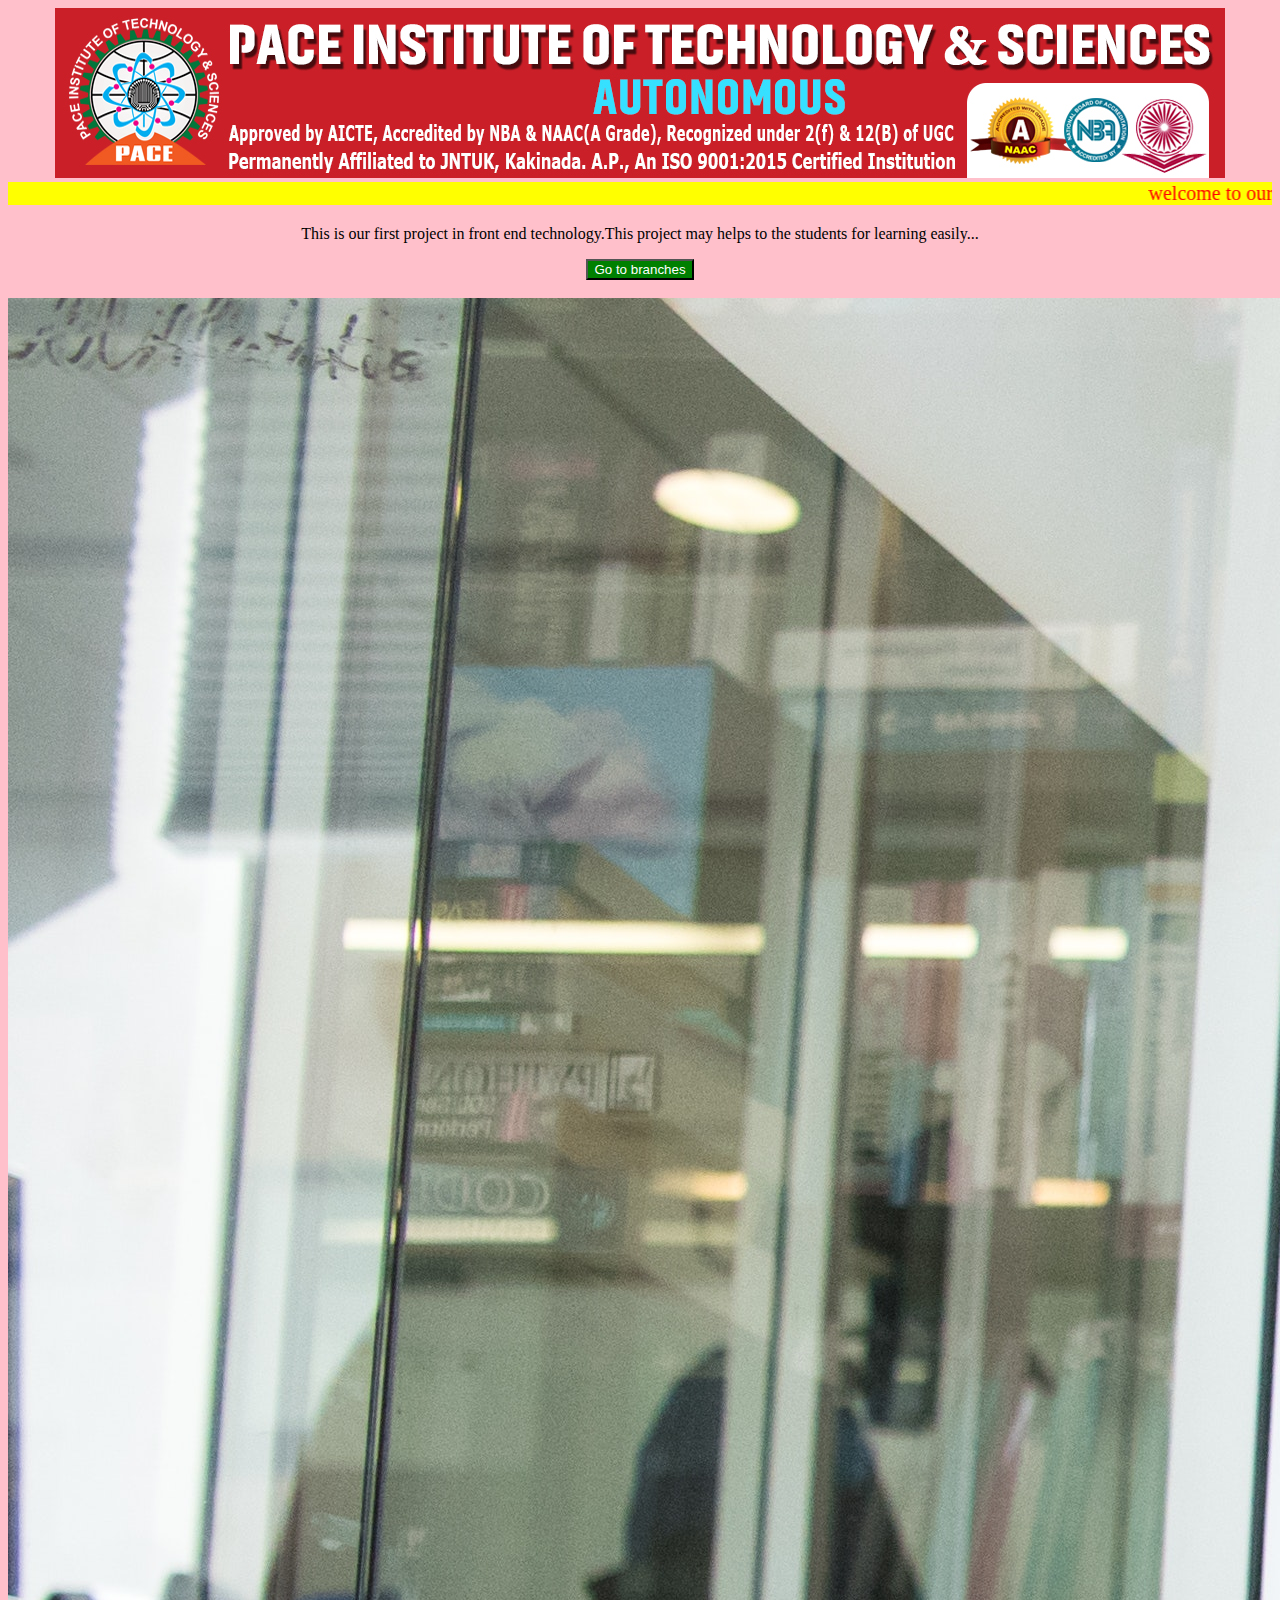
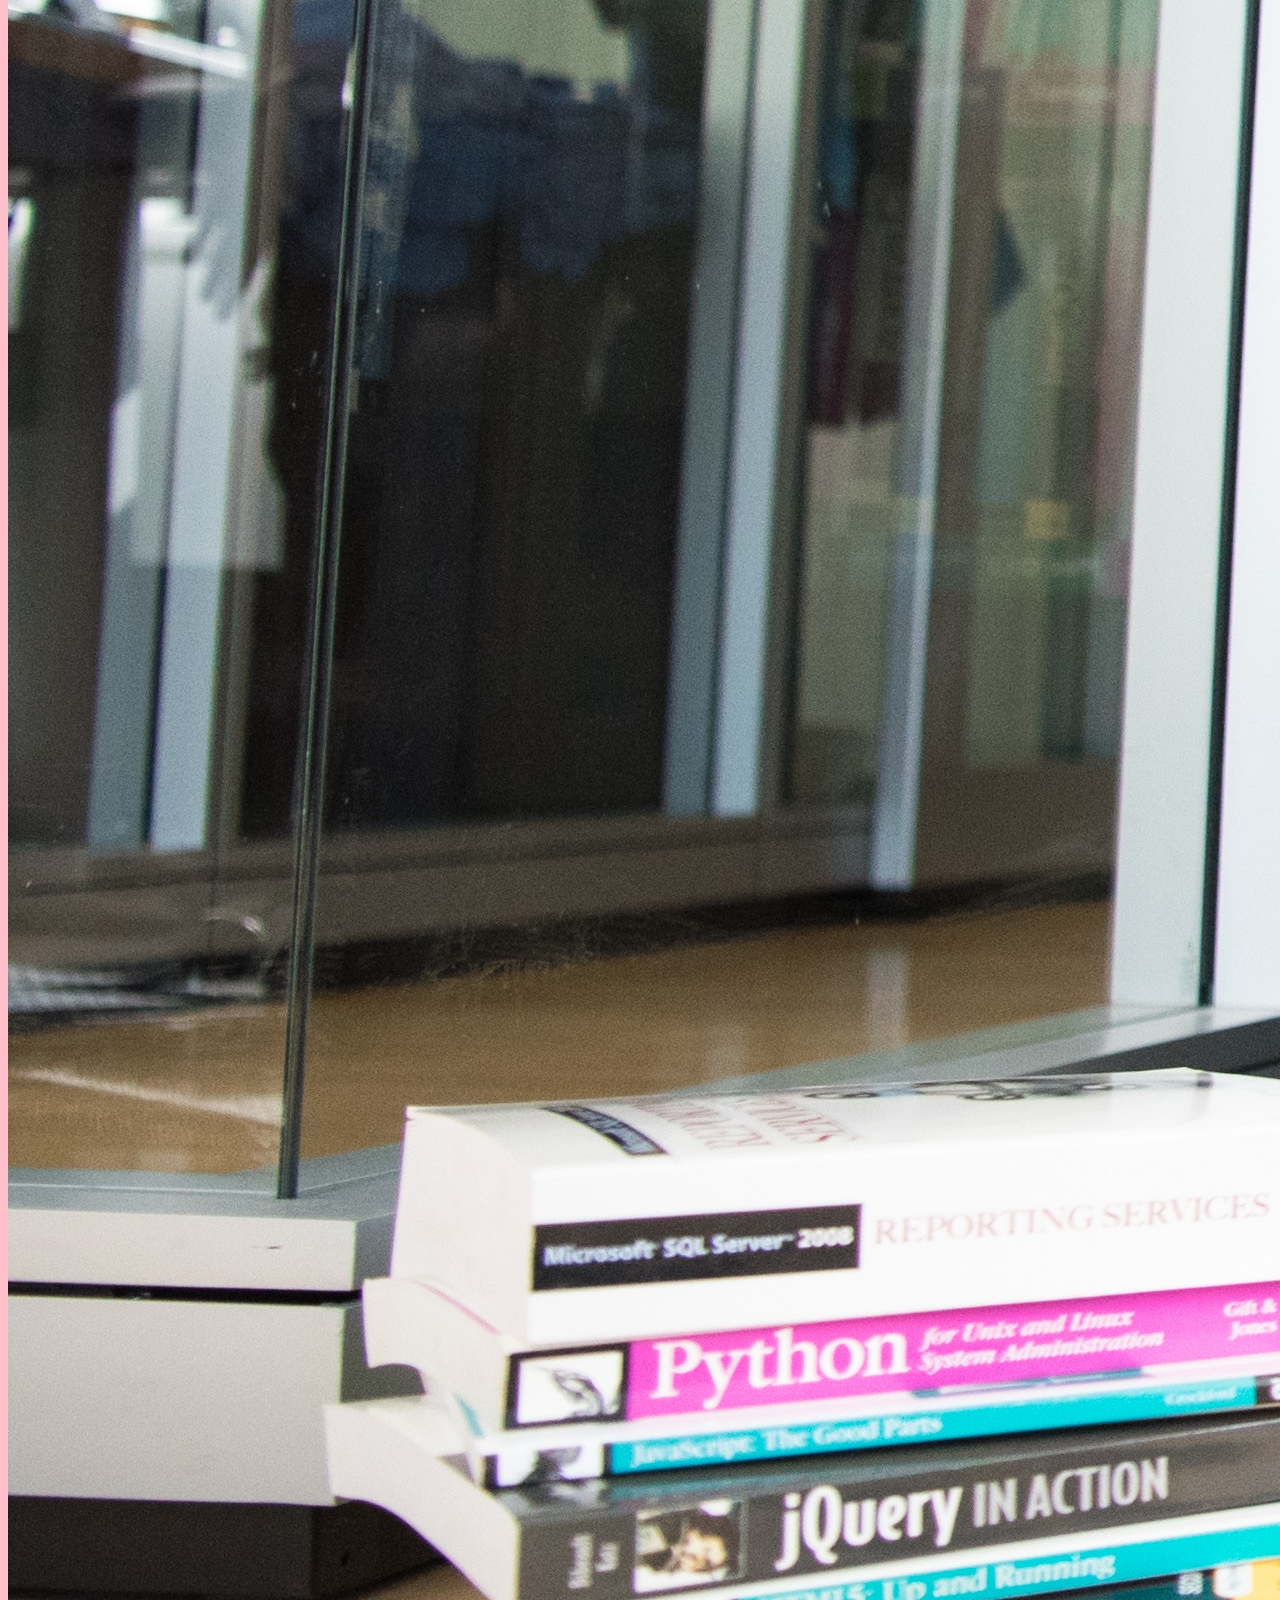
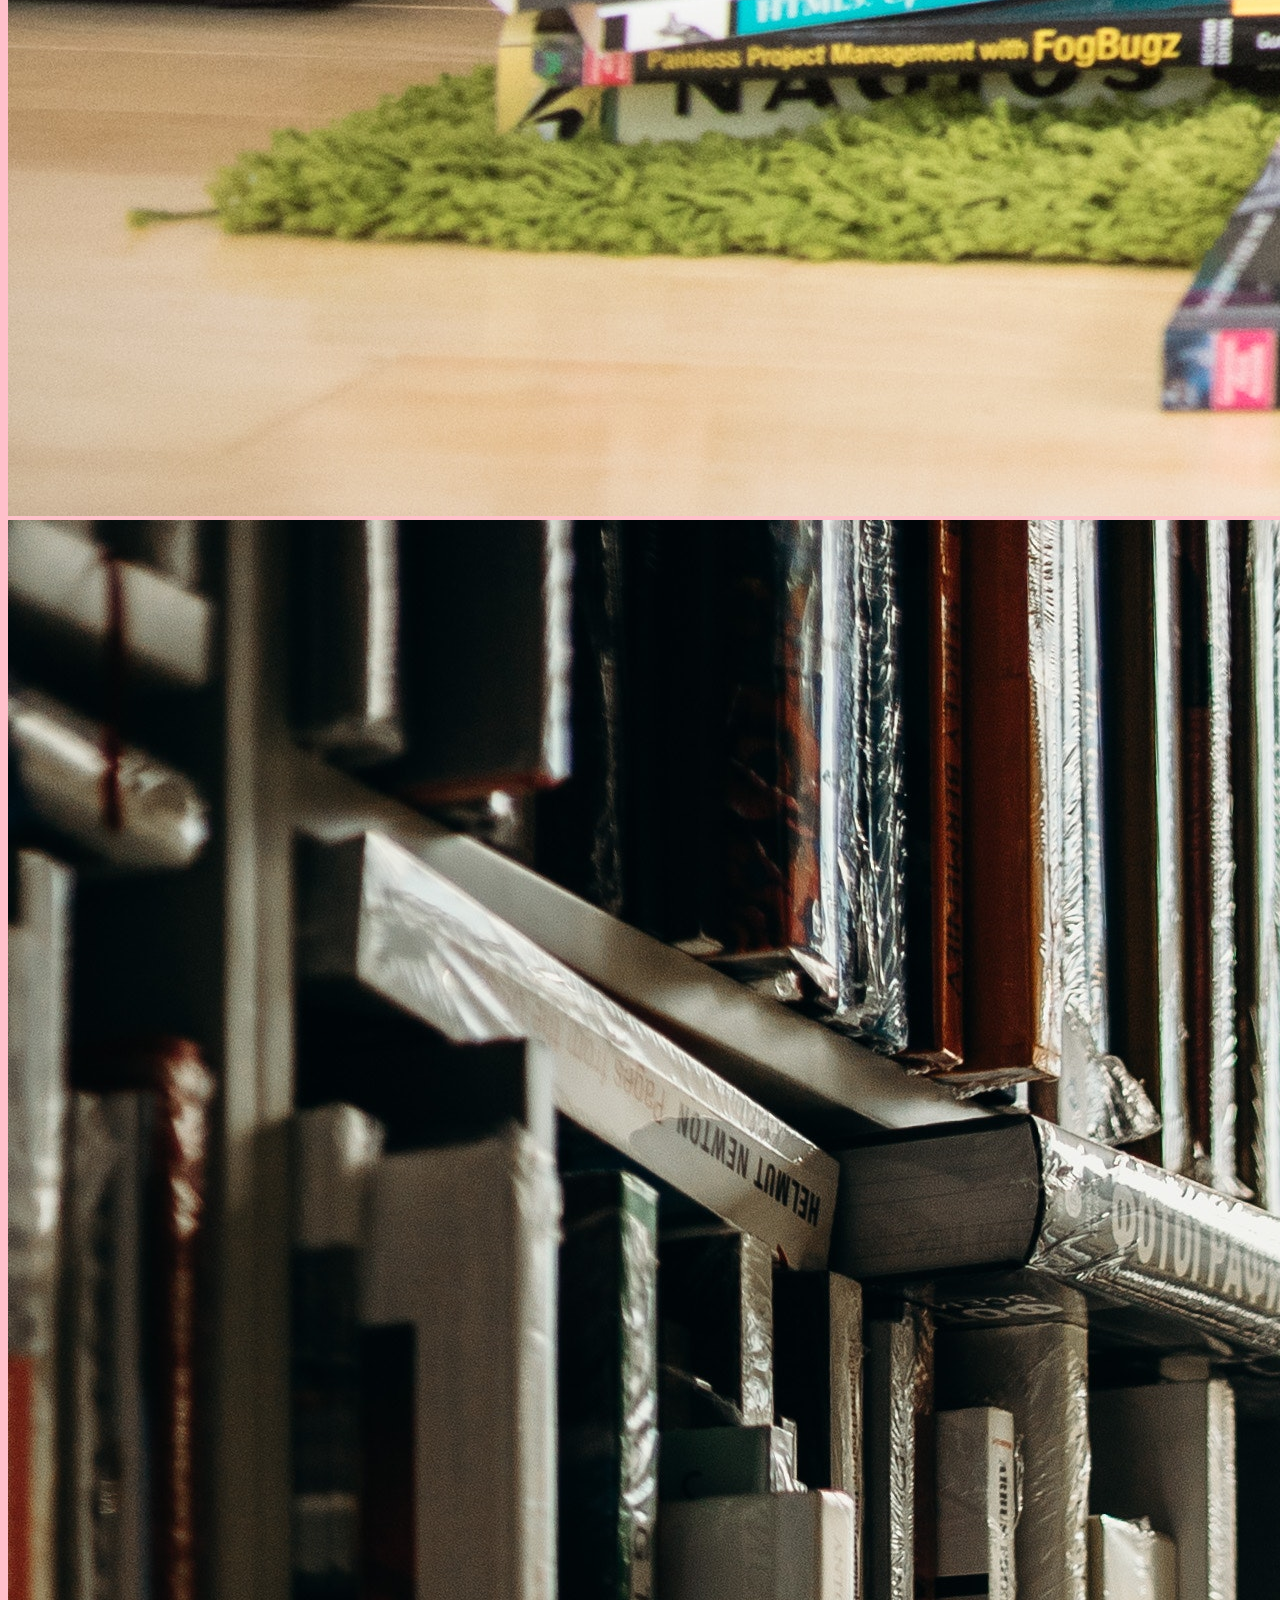
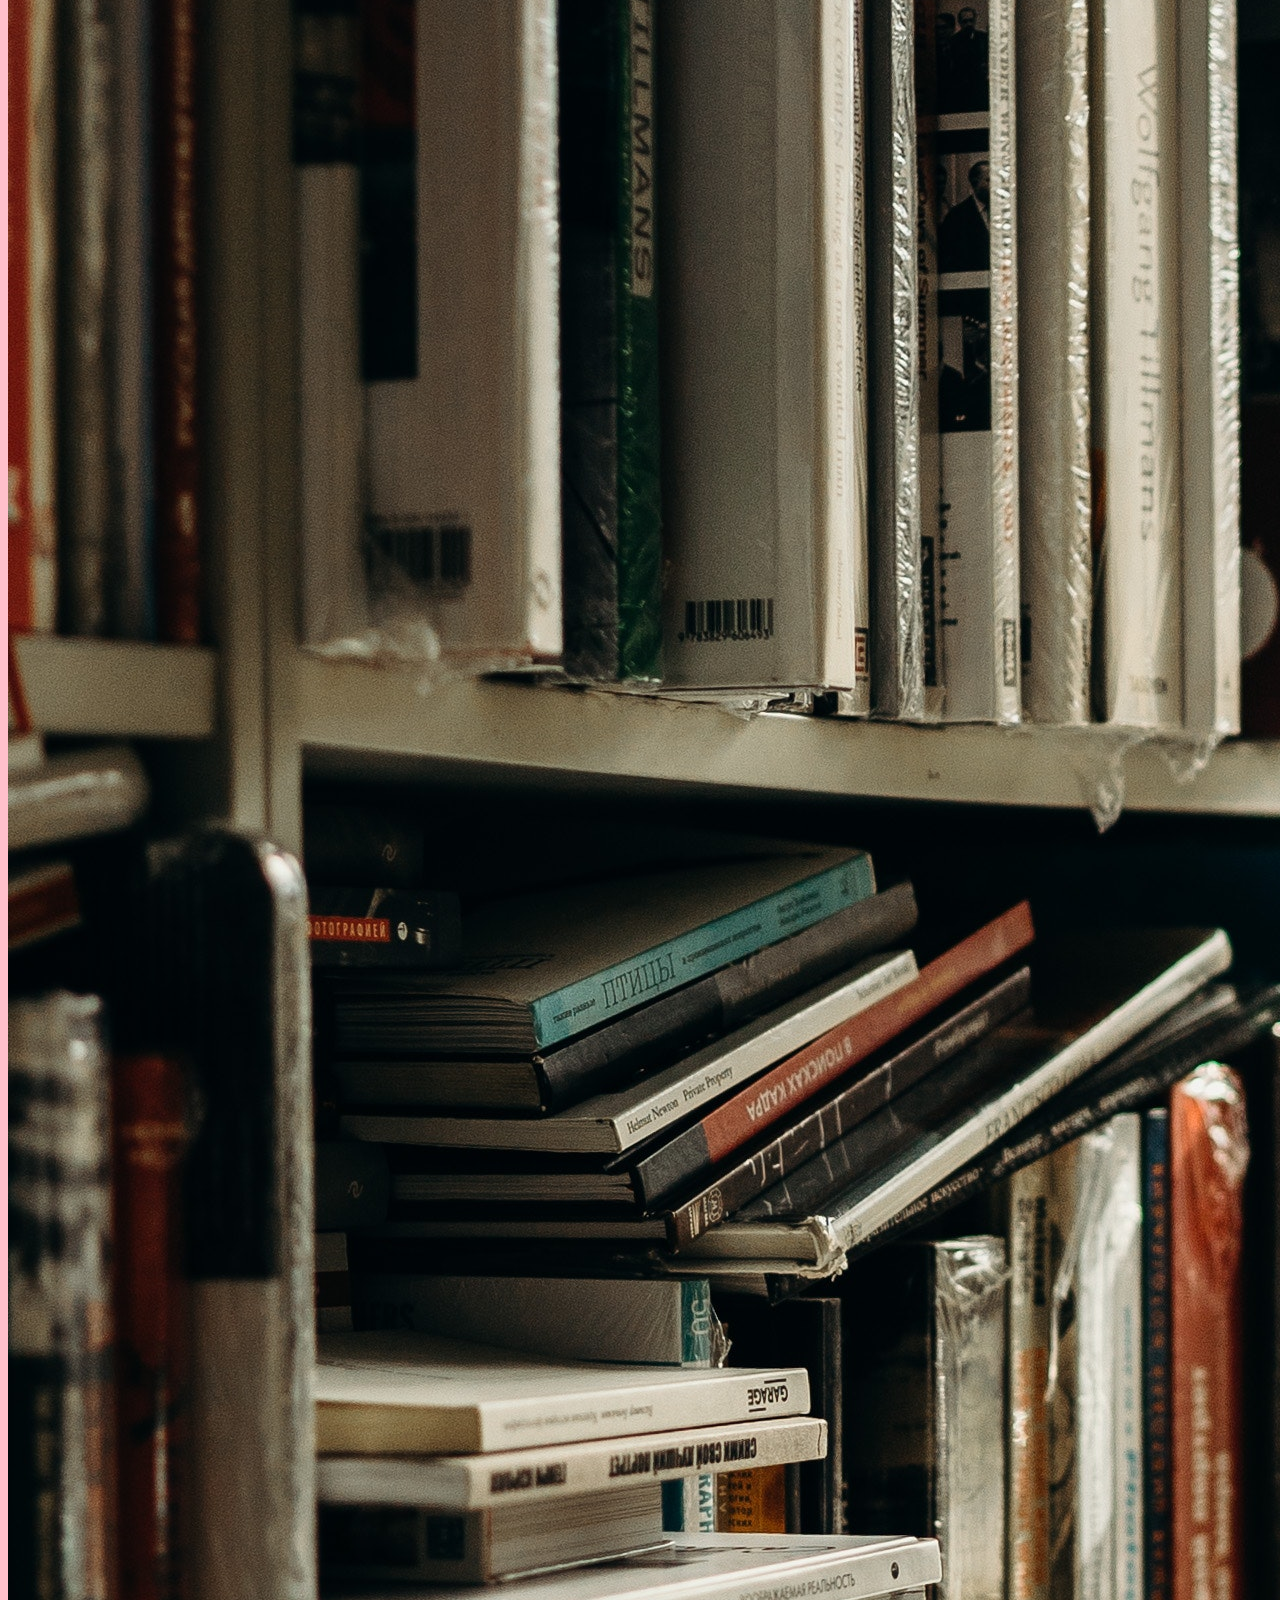
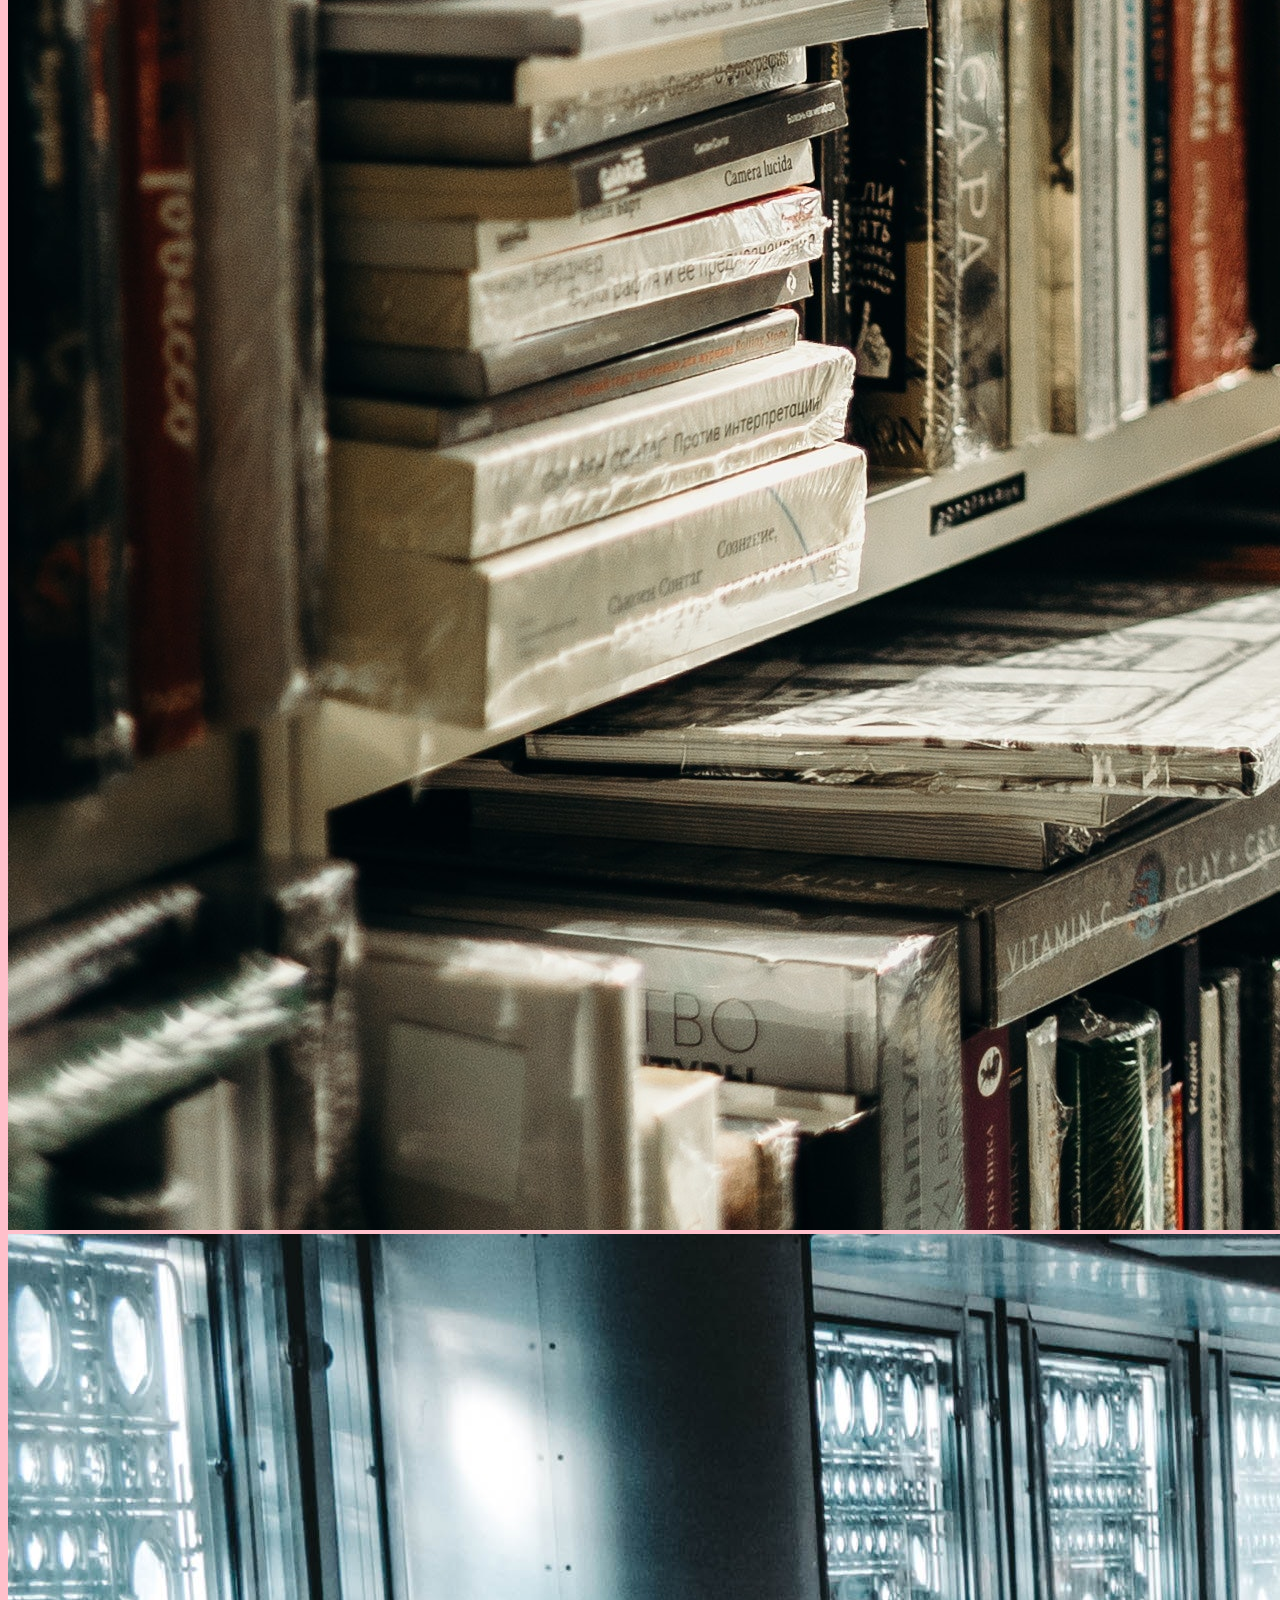
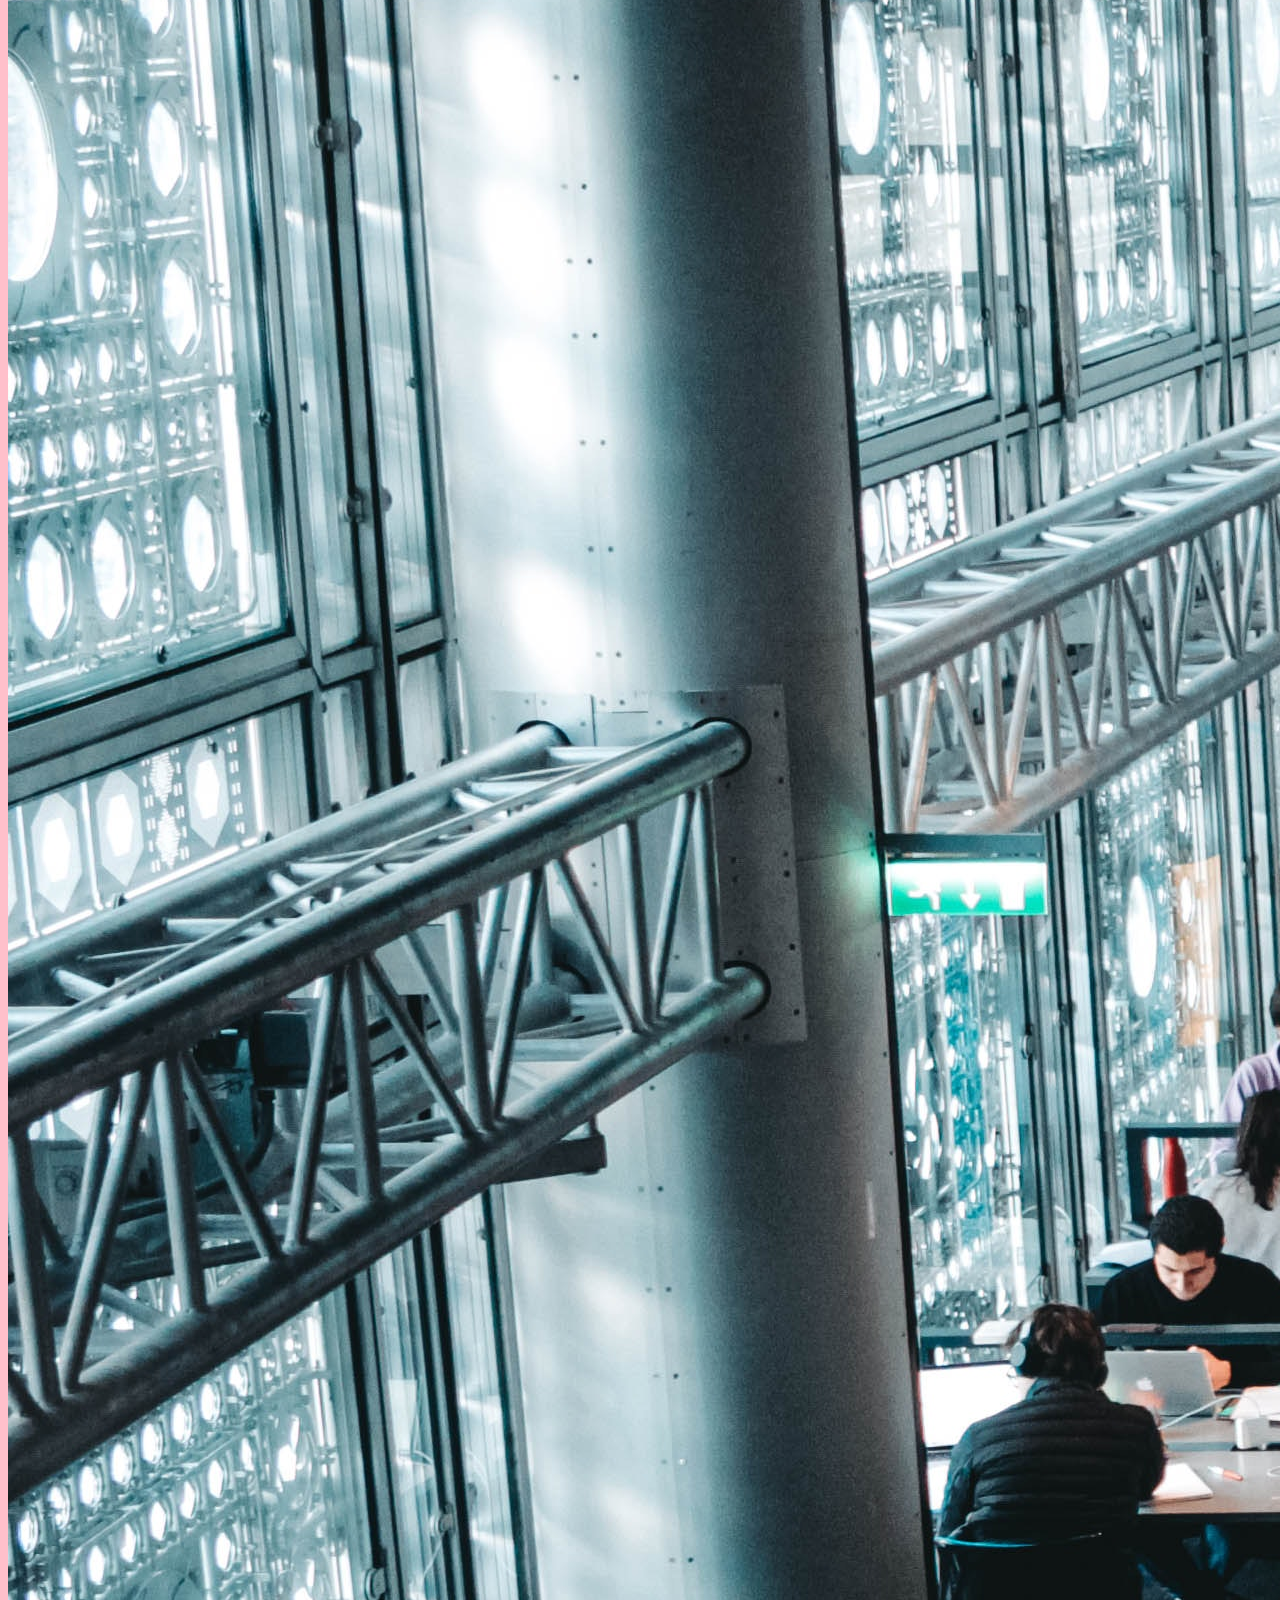
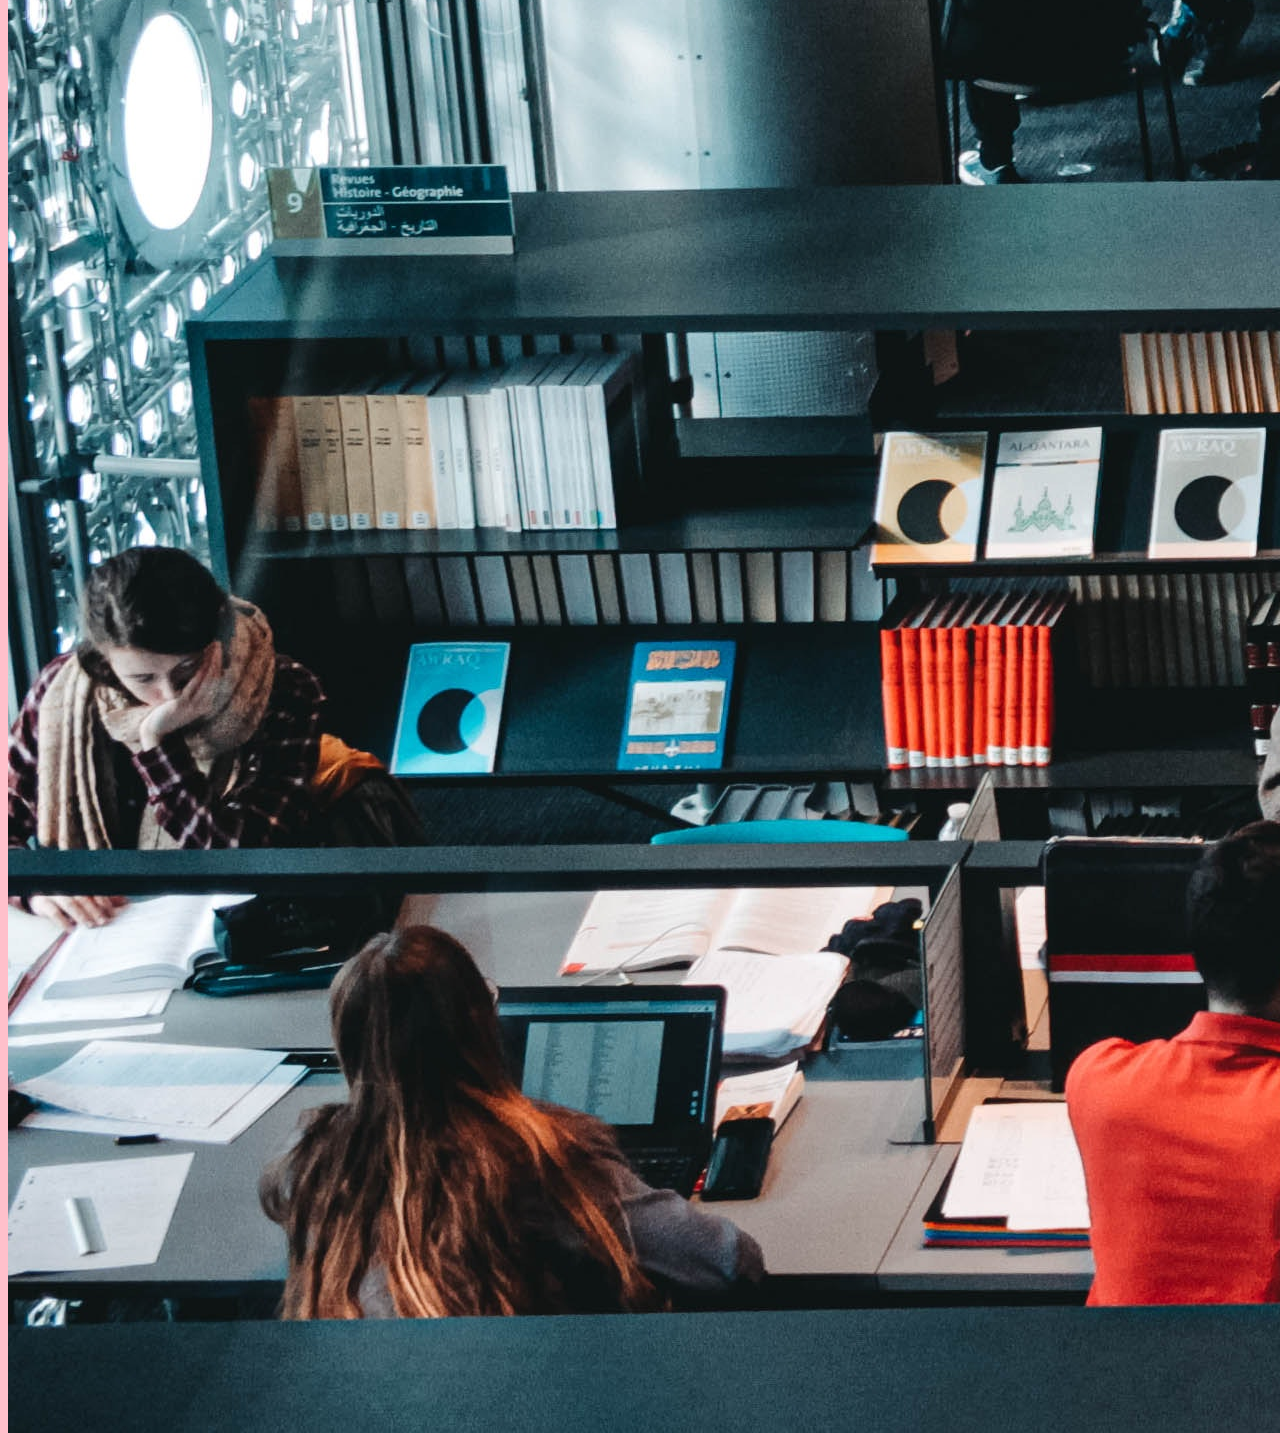
==== index.html @ 1be269e1 "Update index.html" ====
<!DOCTYPE html>
<html lang="en">
<meta name="viewport" content="width=device-width, initial-scale=1">
<head>
  <title>pace online materials</title>
</head>
<body style="background-color:pink;">
<center>
  <img src="pace_logo.png" alt="pace logo">
<marquee style="background-color:yellow;color:red;font-size:20px;">welcome to our pace online library</marquee>
<p>This is our first project in front end technology.This project may helps to the students for learning easily...</p>
<a href="branches.html"><button style="color:white;background-color:green;border-collapse:2px black;text-size:10px">Go to branches</button></a>

<br>
<br>
<img src="pexels-christina-morillo-1181571.jpg" alt="pixelone.jpg">
<img src="pexels-cottonbro-studio-2925304.jpg" alt="pixelone.jpg">
<img src="pexels-mathias-reding-4397200.jpg" alt="pixelone.jpg">

</center>
</body>
</html>
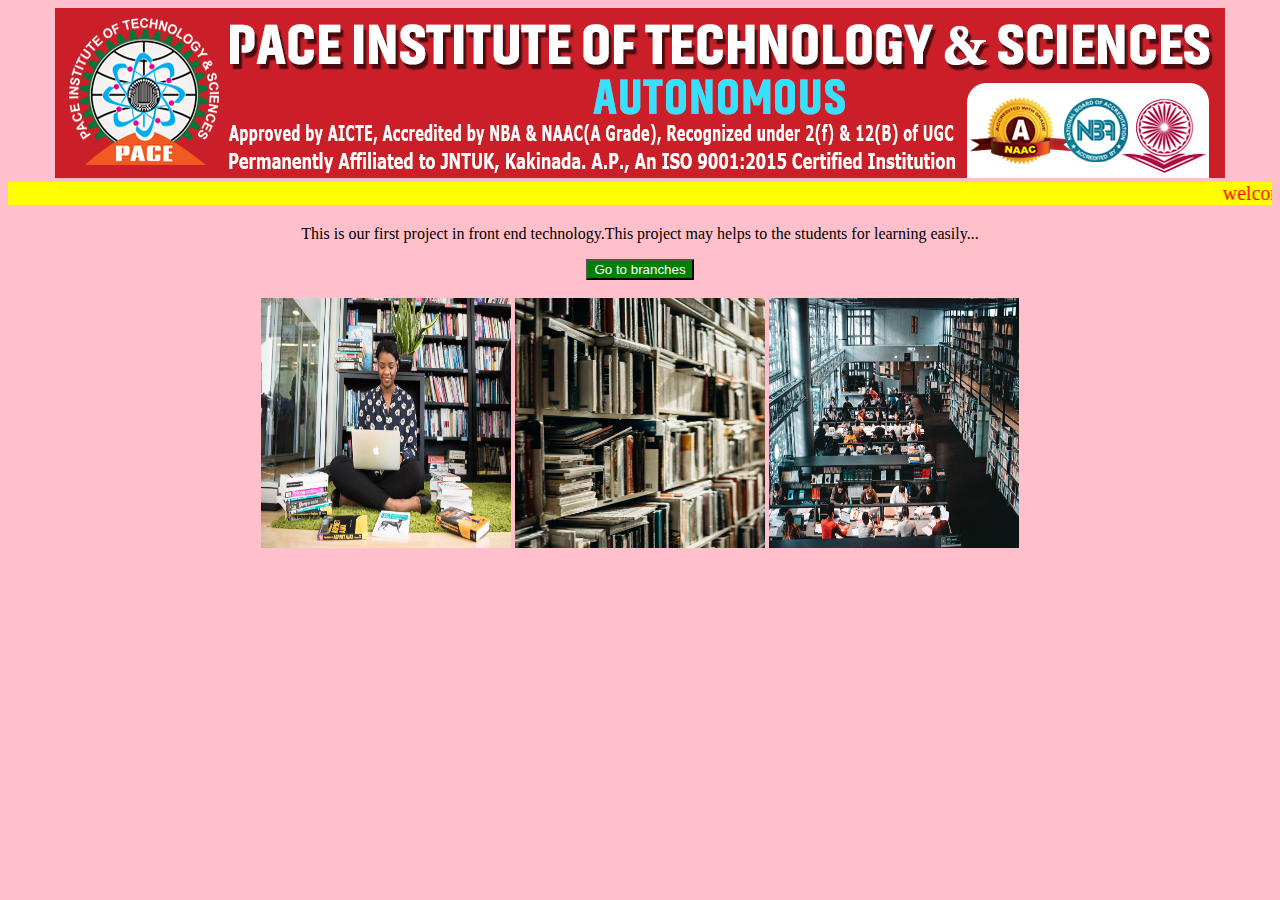
==== commit 68b2b2d8: "Update index.html" ====
--- a/index.html
+++ b/index.html
@@ -13,9 +13,9 @@
 
 <br>
 <br>
-<img src="pexels-christina-morillo-1181571.jpg" alt="pixelone.jpg">
-<img src="pexels-cottonbro-studio-2925304.jpg" alt="pixelone.jpg">
-<img src="pexels-mathias-reding-4397200.jpg" alt="pixelone.jpg">
+<img src="pexels-christina-morillo-1181571.jpg" alt="pixelone.jpg" height="250px" width="250px">
+<img src="pexels-cottonbro-studio-2925304.jpg" alt="pixelone.jpg" height="250px" width="250px">
+<img src="pexels-mathias-reding-4397200.jpg" alt="pixelone.jpg" height="250px" width="250px">
 
 </center>
 </body>
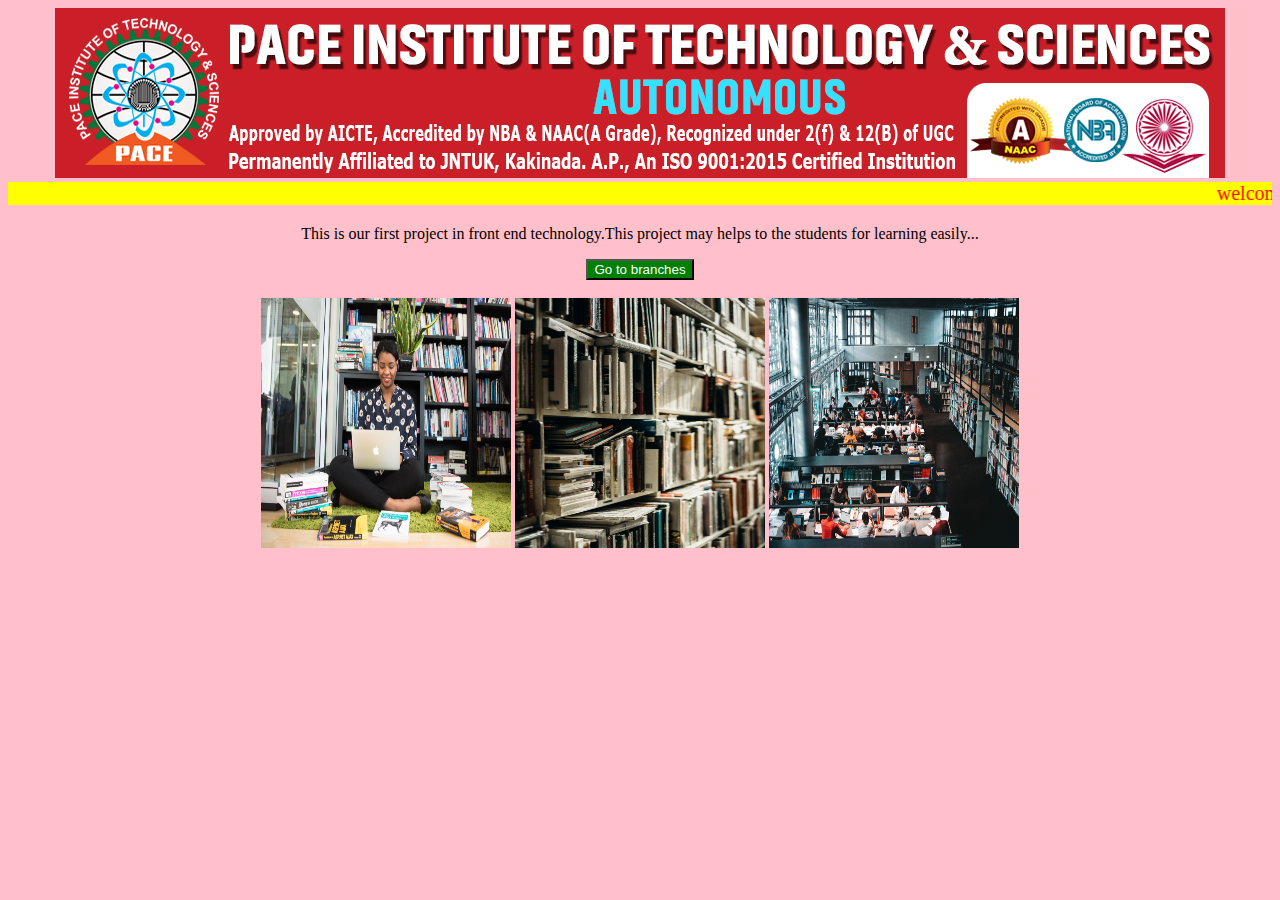
==== commit fd1d4afc: "Update index.html" ====
--- a/index.html
+++ b/index.html
@@ -1,6 +1,6 @@
 <!DOCTYPE html>
 <html lang="en">
-<meta name="viewport" content="width=device-width, initial-scale=1">
+<meta name="viewport" content="width=device-width, initial-scale=1.0">
 <head>
   <title>pace online materials</title>
 </head>
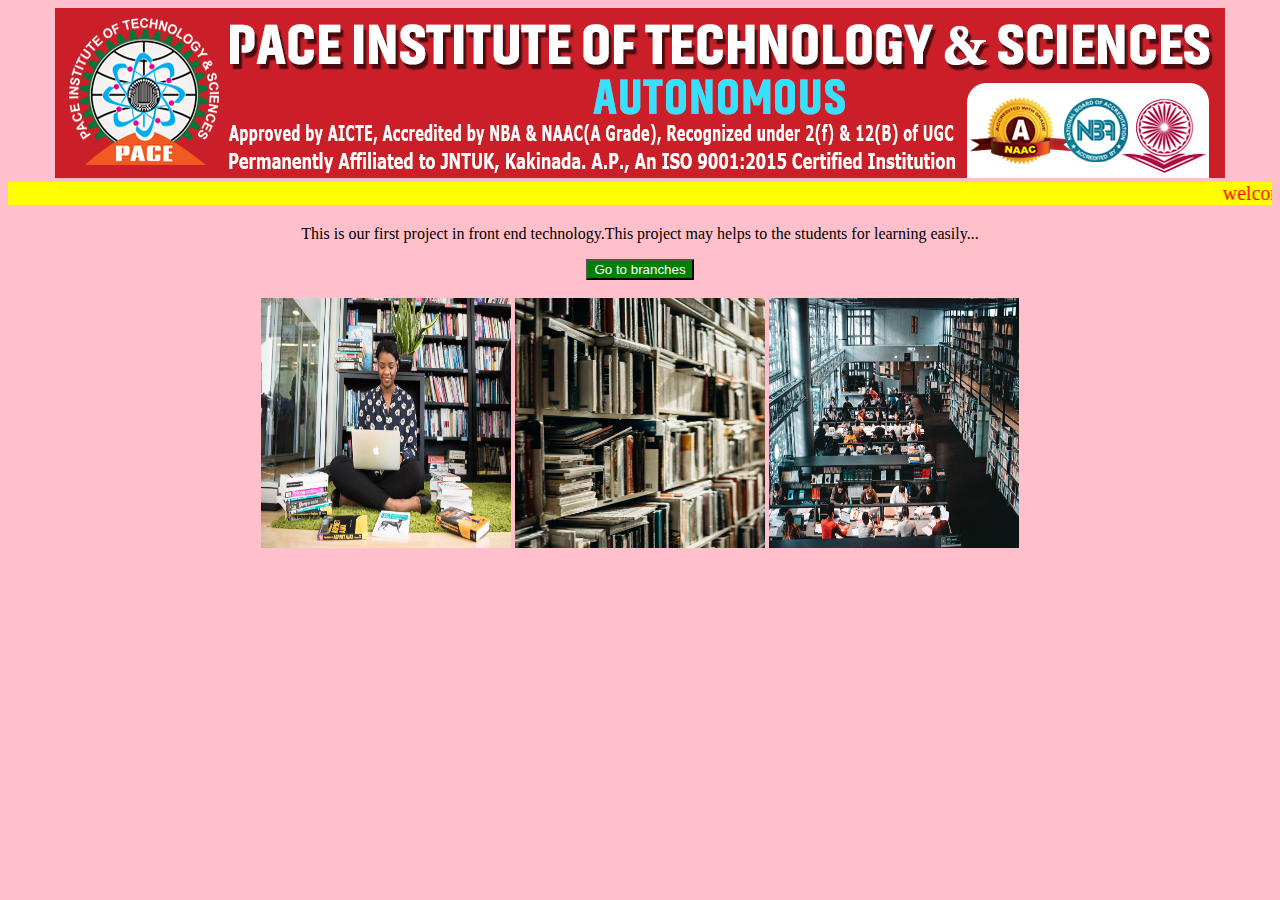
==== commit b0bf400d: "Update index.html" ====
--- a/index.html
+++ b/index.html
@@ -1,5 +1,6 @@
 <!DOCTYPE html>
 <html lang="en">
+  <meta charset="UTF-8" />
 <meta name="viewport" content="width=device-width, initial-scale=1.0">
 <head>
   <title>pace online materials</title>
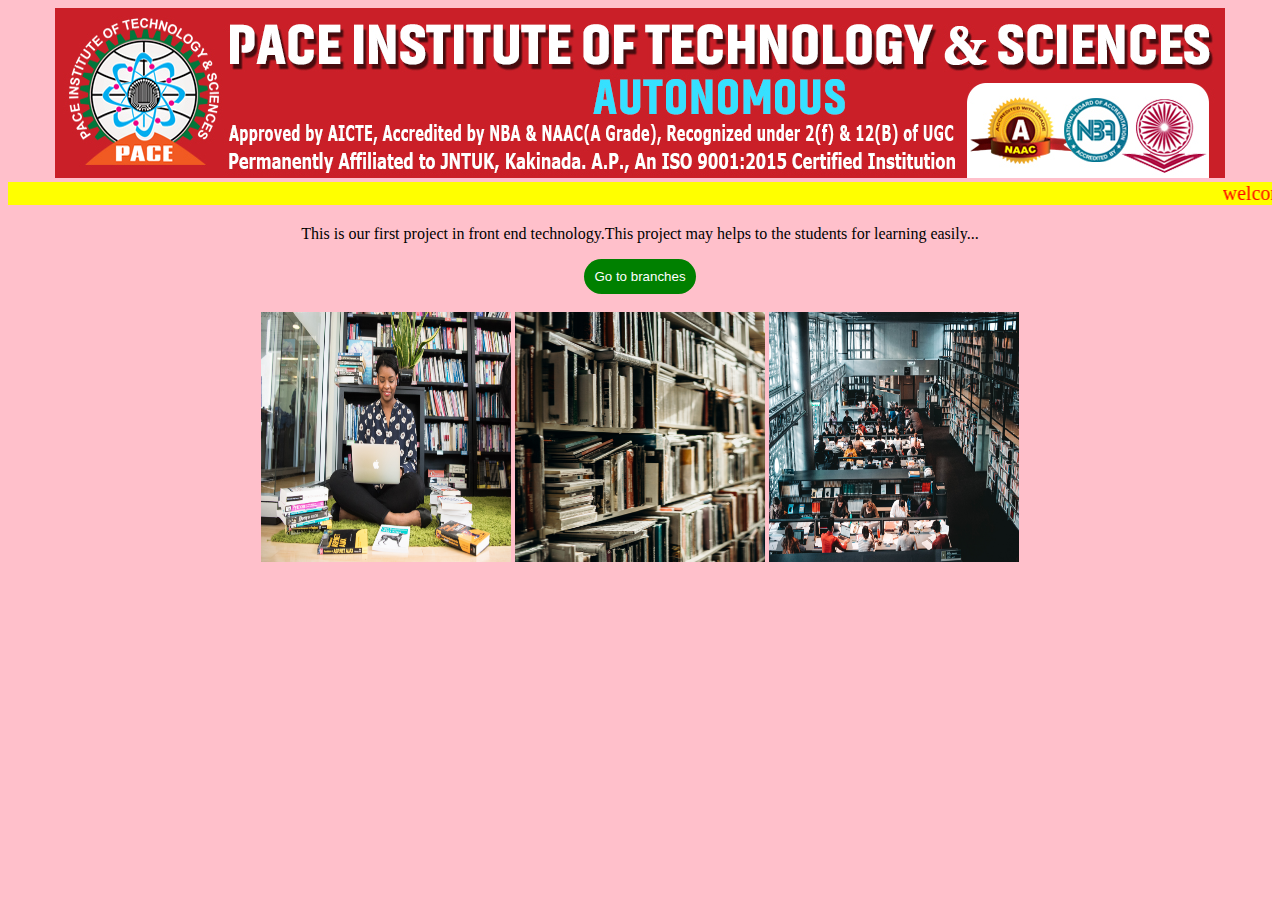
==== commit 62fd3814: "Update index.html" ====
--- a/index.html
+++ b/index.html
@@ -10,7 +10,7 @@
   <img src="pace_logo.png" alt="pace logo">
 <marquee style="background-color:yellow;color:red;font-size:20px;">welcome to our pace online library</marquee>
 <p>This is our first project in front end technology.This project may helps to the students for learning easily...</p>
-<a href="branches.html"><button style="color:white;background-color:green;border-collapse:2px black;text-size:10px">Go to branches</button></a>
+<a href="branches.html"><button style="color:white;background-color:green;padding-top:10px;padding-bottom:10px;padding-left:10px;padding-right:10px;border:none;border-radius:50px;cursor:pointer">Go to branches</button></a>
 
 <br>
 <br>
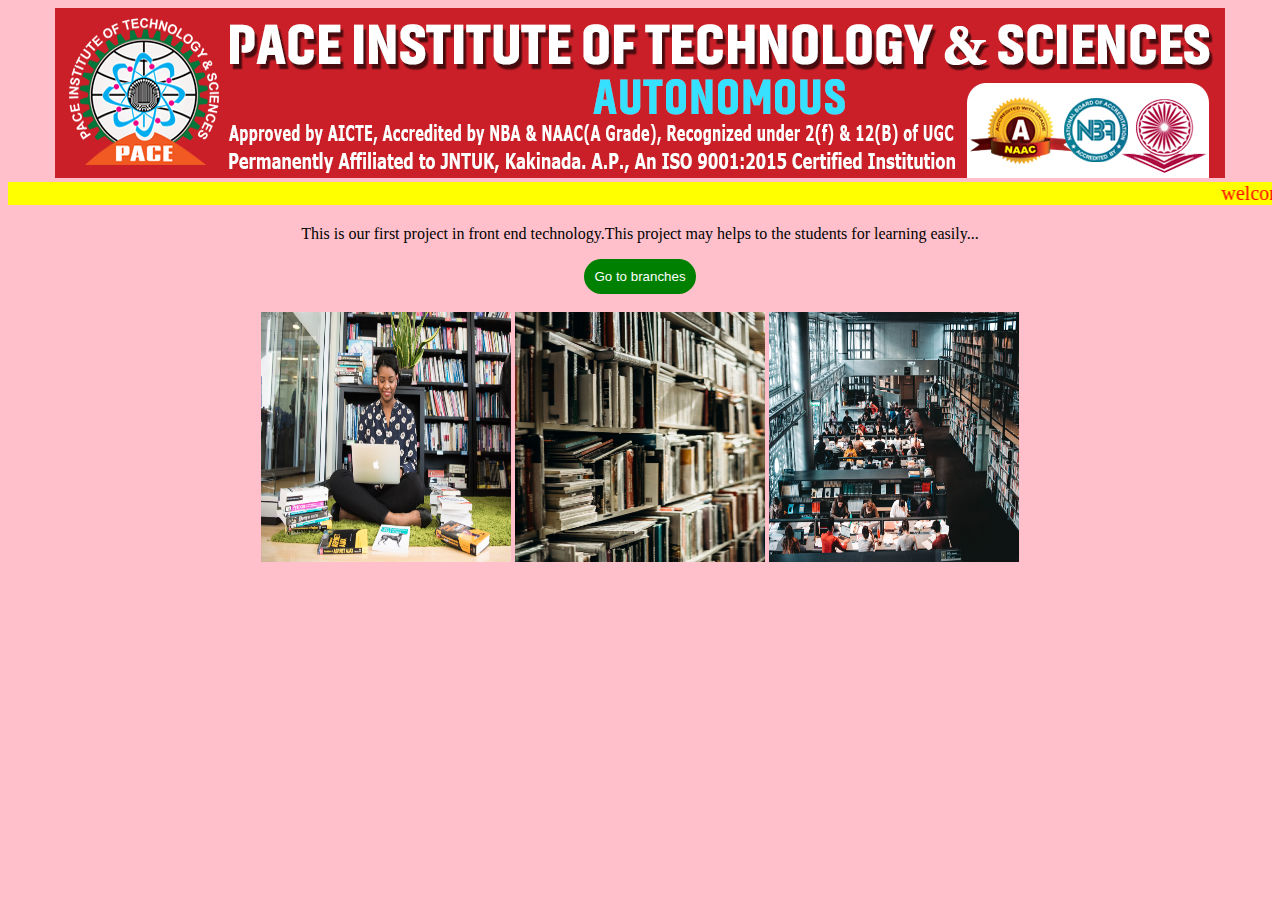
==== commit df9c2af6: "Update index.html" ====
--- a/index.html
+++ b/index.html
@@ -7,7 +7,7 @@
 </head>
 <body style="background-color:pink;">
 <center>
-  <img src="pace_logo.png" alt="pace logo">
+  <img src="pace_logo.png" alt="pace logo" max-width=auto>
 <marquee style="background-color:yellow;color:red;font-size:20px;">welcome to our pace online library</marquee>
 <p>This is our first project in front end technology.This project may helps to the students for learning easily...</p>
 <a href="branches.html"><button style="color:white;background-color:green;padding-top:10px;padding-bottom:10px;padding-left:10px;padding-right:10px;border:none;border-radius:50px;cursor:pointer">Go to branches</button></a>
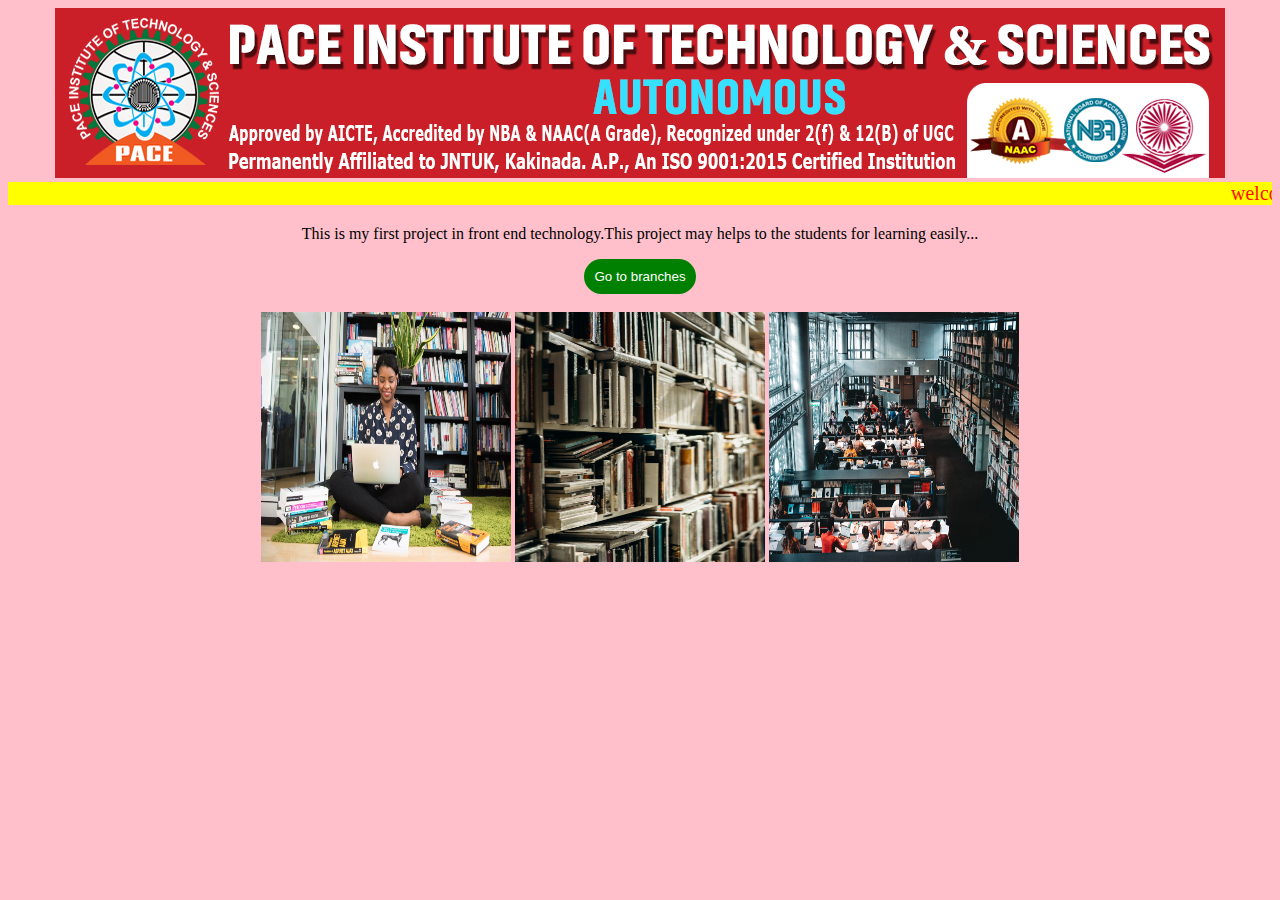
==== commit 800cc585: "Update index.html" ====
--- a/index.html
+++ b/index.html
@@ -9,7 +9,7 @@
 <center>
   <img src="pace_logo.png" alt="pace logo" max-width=auto>
 <marquee style="background-color:yellow;color:red;font-size:20px;">welcome to our pace online library</marquee>
-<p>This is our first project in front end technology.This project may helps to the students for learning easily...</p>
+<p>This is my first project in front end technology.This project may helps to the students for learning easily...</p>
 <a href="branches.html"><button style="color:white;background-color:green;padding-top:10px;padding-bottom:10px;padding-left:10px;padding-right:10px;border:none;border-radius:50px;cursor:pointer">Go to branches</button></a>
 
 <br>
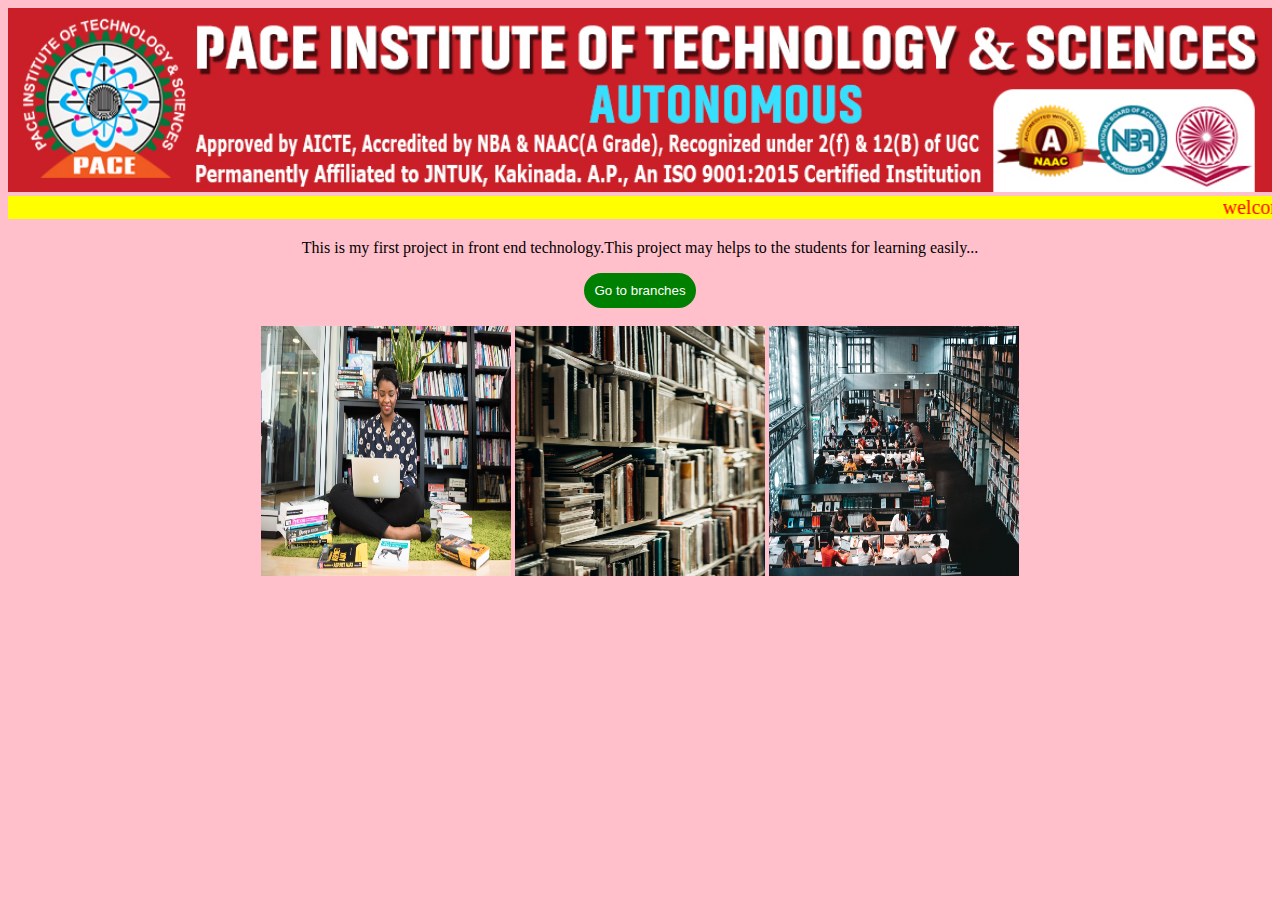
==== commit 446192fe: "Update index.html" ====
--- a/index.html
+++ b/index.html
@@ -7,7 +7,7 @@
 </head>
 <body style="background-color:pink;">
 <center>
-  <img src="pace_logo.png" alt="pace logo" max-width=auto>
+  <img src="pace_logo.png" alt="pace logo" style="width:100%;height:100%">
 <marquee style="background-color:yellow;color:red;font-size:20px;">welcome to our pace online library</marquee>
 <p>This is my first project in front end technology.This project may helps to the students for learning easily...</p>
 <a href="branches.html"><button style="color:white;background-color:green;padding-top:10px;padding-bottom:10px;padding-left:10px;padding-right:10px;border:none;border-radius:50px;cursor:pointer">Go to branches</button></a>
